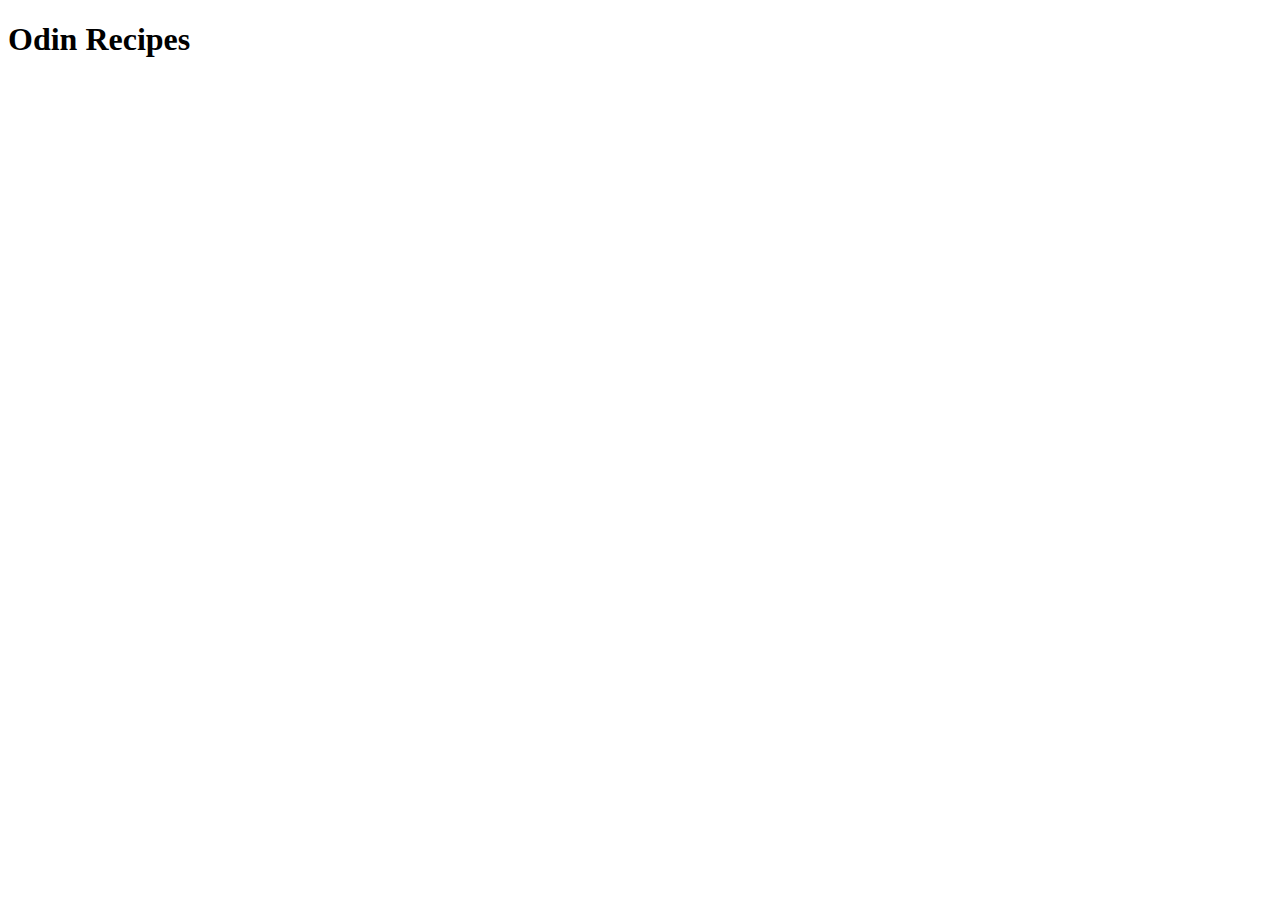
==== index.html @ bc20c51c "Added 'Odin Recipes' to title and h1 tag" ====
<!DOCTYPE html>
<html lang="en">
<head>
    <meta charset="UTF-8">
    <meta http-equiv="X-UA-Compatible" content="IE=edge">
    <meta name="viewport" content="width=device-width, initial-scale=1.0">
    <title>Odin Recipes</title>
</head>
<body>
    <h1>Odin Recipes</h1>
</body>
</html>
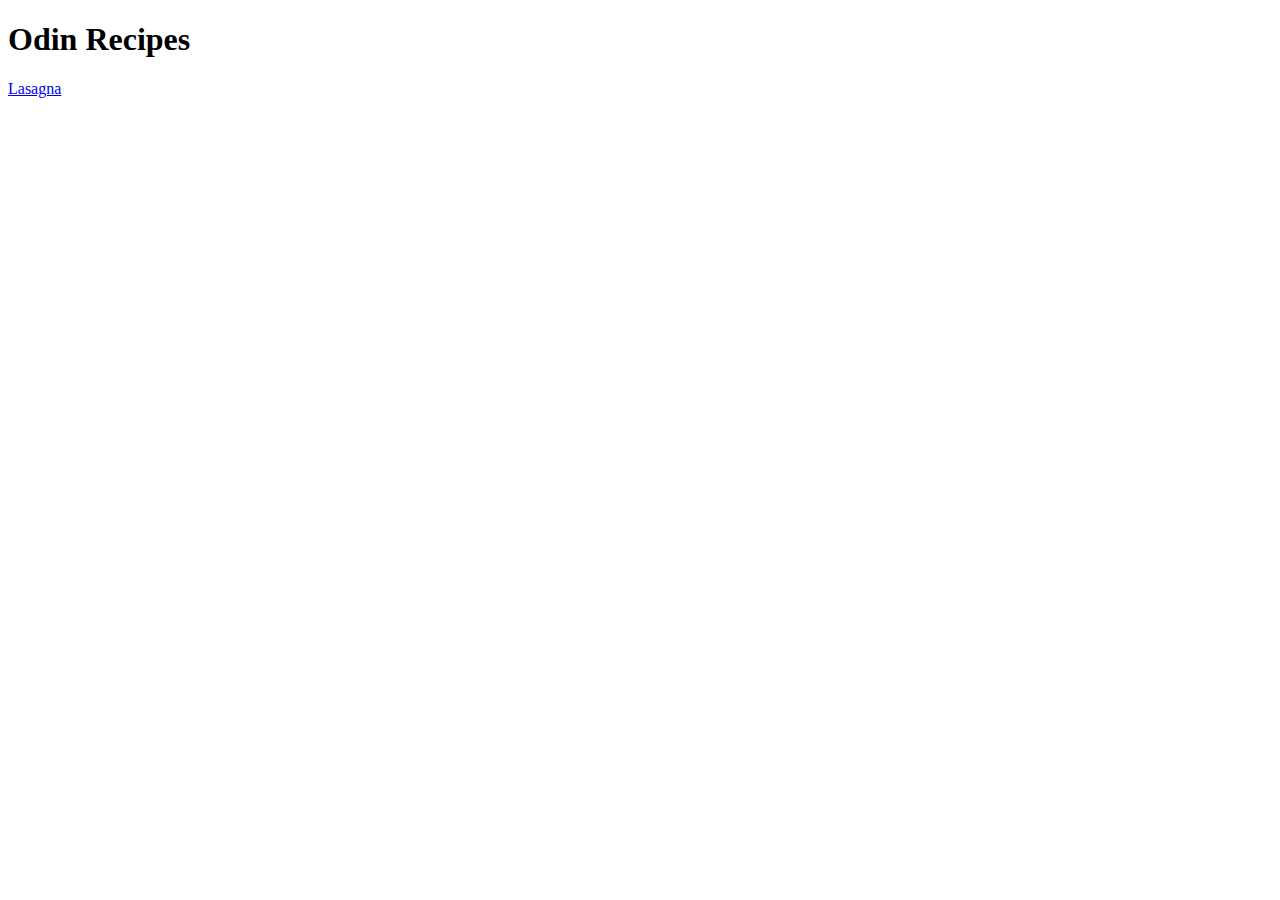
==== commit 995d8c96: "Lasagne recipe page content" ====
--- a/index.html
+++ b/index.html
@@ -8,5 +8,6 @@
 </head>
 <body>
     <h1>Odin Recipes</h1>
+    <a href="recipes/lasagne.html">Lasagna</a>
 </body>
 </html>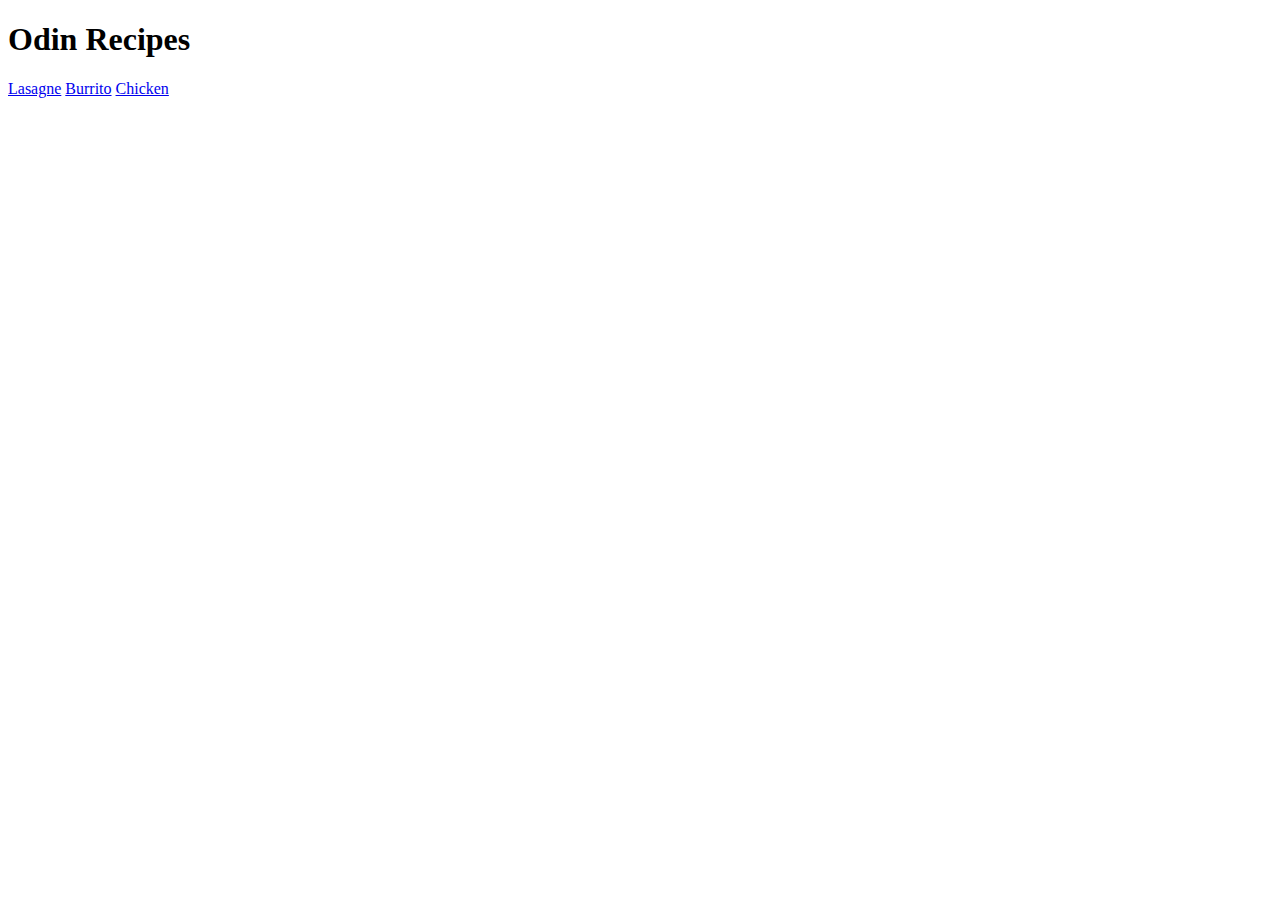
==== commit 5d11b40a: "Added recipe links" ====
--- a/index.html
+++ b/index.html
@@ -8,6 +8,11 @@
 </head>
 <body>
     <h1>Odin Recipes</h1>
-    <a href="recipes/lasagne.html">Lasagna</a>
+    <li>
+        <a href="recipes/lasagne.html">Lasagne</a>
+        <a href="recipes/chipotle-lime-prawn-burrito-bowls.html">Burrito</a>
+        <a href="recipes/one-pot-garlic-chicken.html">Chicken</a>
+    </li>
+    
 </body>
 </html>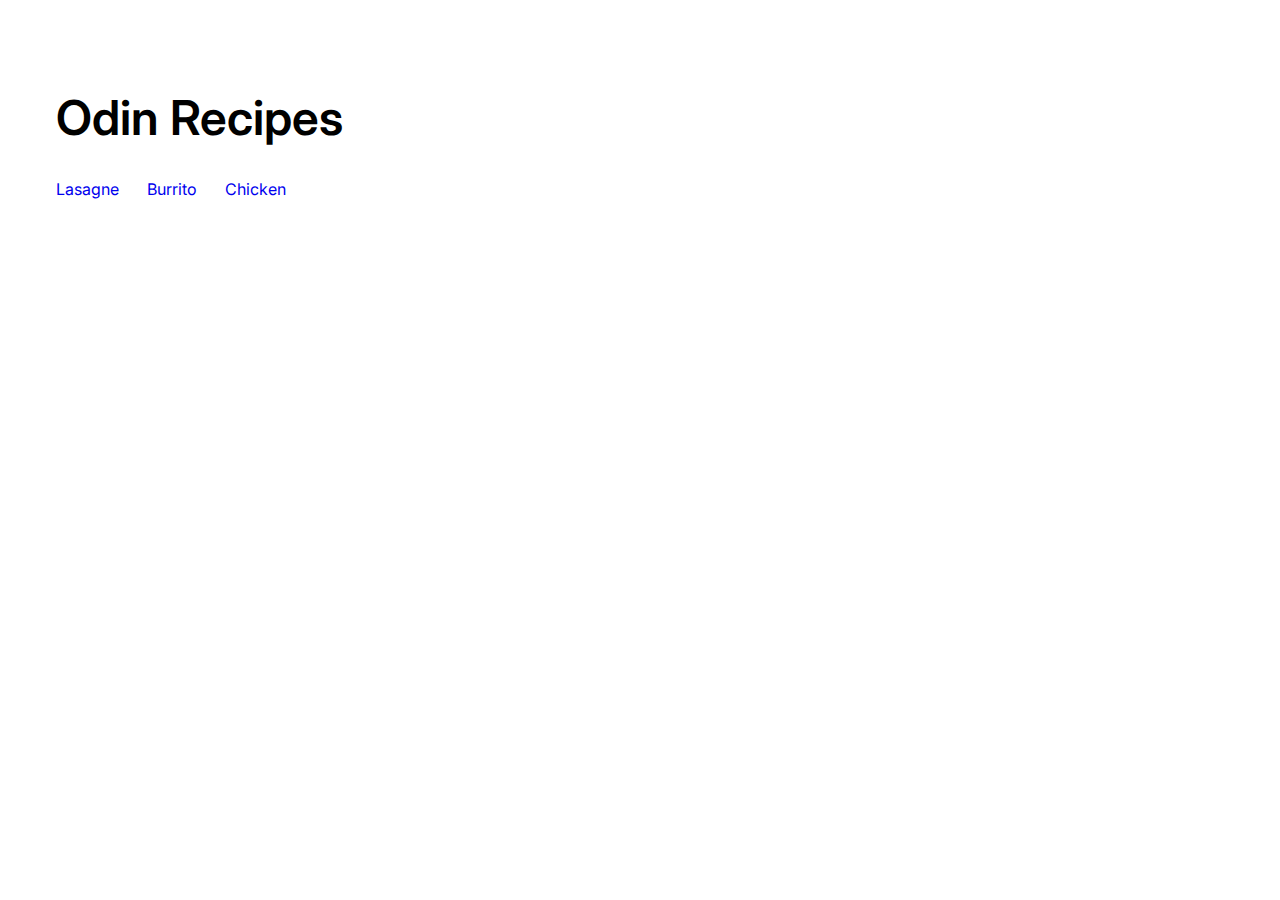
==== commit 2dfe1a42: "Initial development to styles.css" ====
--- a/index.html
+++ b/index.html
@@ -4,15 +4,19 @@
     <meta charset="UTF-8">
     <meta http-equiv="X-UA-Compatible" content="IE=edge">
     <meta name="viewport" content="width=device-width, initial-scale=1.0">
+    <link rel="preconnect" href="https://fonts.googleapis.com">
+    <link rel="preconnect" href="https://fonts.gstatic.com" crossorigin>
+    <link href="https://fonts.googleapis.com/css2?family=Inter:wght@200;400;600&display=swap" rel="stylesheet">
+    <link rel="stylesheet" href="css/styles.css">
     <title>Odin Recipes</title>
 </head>
 <body>
     <h1>Odin Recipes</h1>
-    <li>
+    <nav>
         <a href="recipes/lasagne.html">Lasagne</a>
         <a href="recipes/chipotle-lime-prawn-burrito-bowls.html">Burrito</a>
         <a href="recipes/one-pot-garlic-chicken.html">Chicken</a>
-    </li>
+    </nav>
     
 </body>
 </html>--- a/css/styles.css
+++ b/css/styles.css
@@ -0,0 +1,49 @@
+* {
+    font-family: 'Inter', sans-serif;
+}
+
+h1 {
+    font-family: 'Inter';
+    font-weight: 600;
+    font-size: 48px;
+}
+
+h2 {
+    font-family: 'Inter';
+    font-weight: 400;
+    font-size: 36px;
+}
+
+p {
+    font-family: 'Inter';
+    font-weight: 200;
+    font-size: 16px;
+}
+
+body {
+    padding: 48px;
+}
+
+nav a {
+    padding-right: 24px;
+}
+
+a {
+    text-decoration: none;
+}
+
+li {
+    padding-bottom: 8px;
+}
+
+.introduction {
+    padding-bottom: 16px;
+}
+
+.ingredients {
+    padding-bottom: 16px;
+}
+
+.method {
+    padding-bottom: 16px;
+}